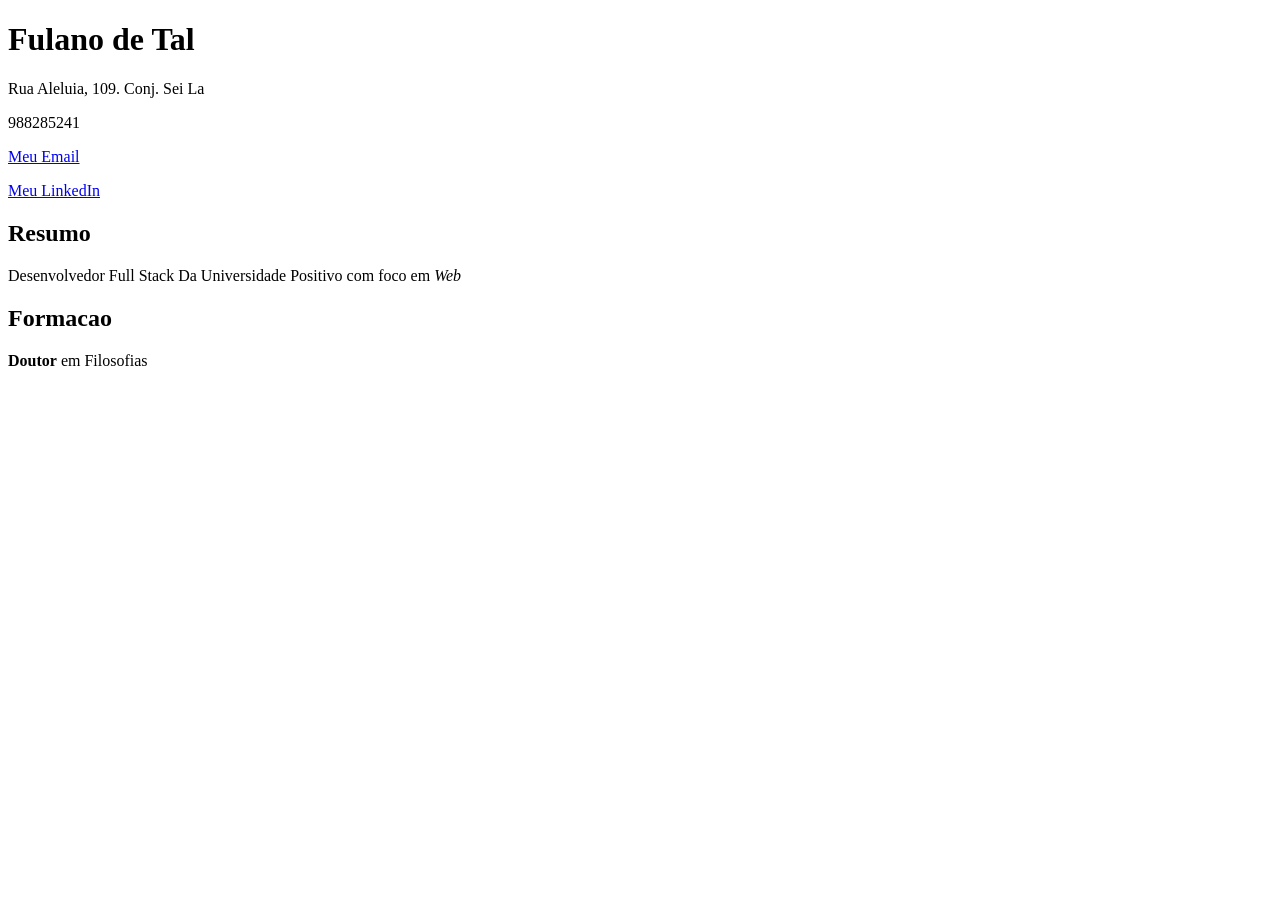
==== index.html @ 4dc011e2 "Add files via upload" ====
<!DOCTYPE html>
<html lang="pt=br">
    <head>
        <meta charset="UTF-8">
        <title>Curriculo Fulano de Tal</title>
    </head>
    <body>
        <div id="cabecalho">
            <h1>Fulano de Tal</h1>
            <p>Rua Aleluia, 109. Conj. Sei La</p>
            <p>988285241</p>
            <p>
                <a href="mailto:felipecardos.moura@gmail.com">Meu Email</a>
            </p>
            <p>
                <a href="https://www.linkedin.com/in/fulanodetal">Meu LinkedIn</a>
            </p>
        </div>

        <div>
            <div>
                <h2>Resumo</h2>
                <p>
                    Desenvolvedor Full Stack Da Universidade Positivo com foco em <i>Web</i>
                </p>
            </div>
        </div>

        <div id="formacao">
            <h2>Formacao</h2>
            <p>
                <b>Doutor</b> em Filosofias
            </p>
        </div>
    </body>
</html>
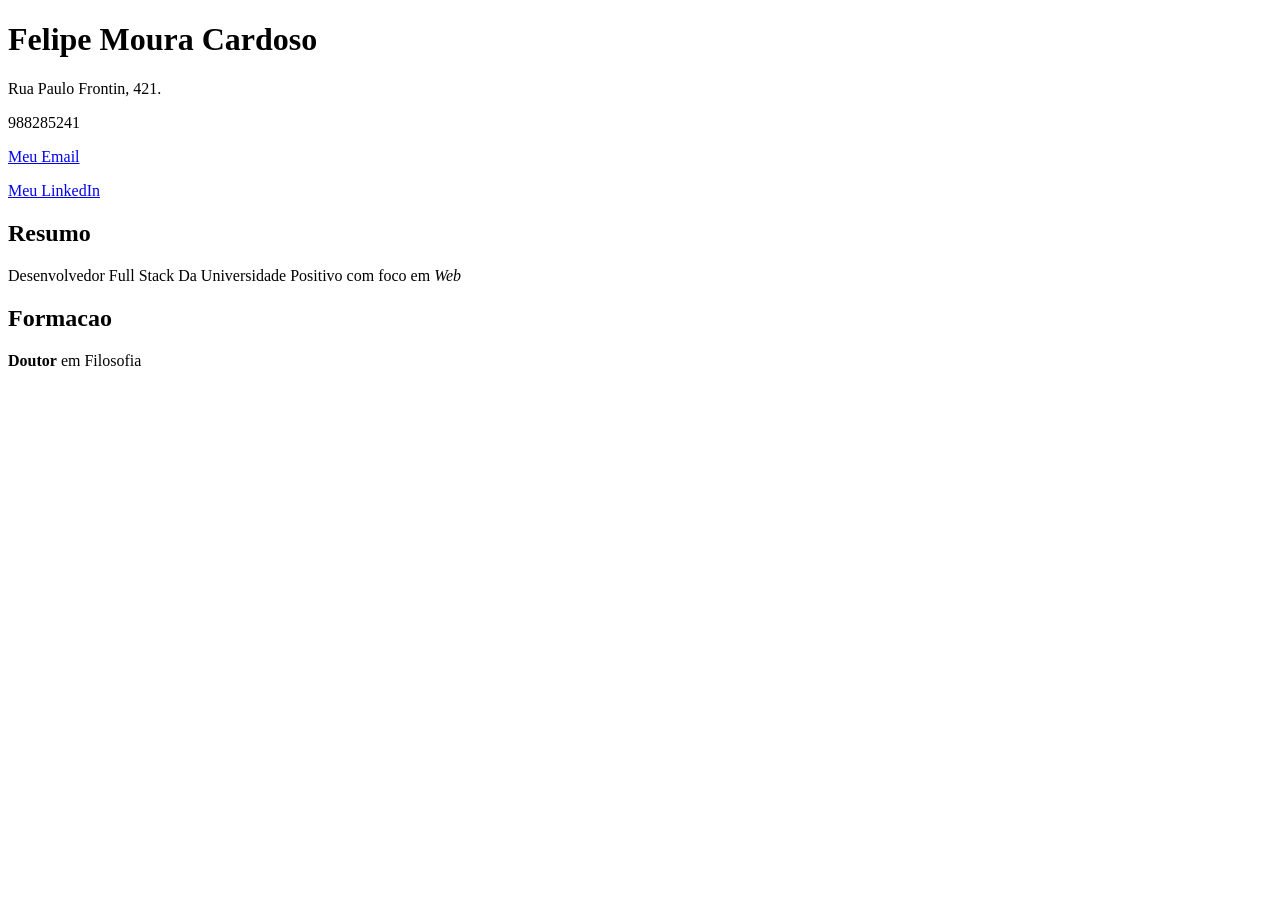
==== commit 760aa9dc: "Update personal details in index.html" ====
--- a/index.html
+++ b/index.html
@@ -2,12 +2,12 @@
 <html lang="pt=br">
     <head>
         <meta charset="UTF-8">
-        <title>Curriculo Fulano de Tal</title>
+        <title>Curriculo Felipe Moura Cardoso</title>
     </head>
     <body>
         <div id="cabecalho">
-            <h1>Fulano de Tal</h1>
-            <p>Rua Aleluia, 109. Conj. Sei La</p>
+            <h1>Felipe Moura Cardoso</h1>
+            <p>Rua Paulo Frontin, 421.</p>
             <p>988285241</p>
             <p>
                 <a href="mailto:felipecardos.moura@gmail.com">Meu Email</a>
@@ -29,8 +29,8 @@
         <div id="formacao">
             <h2>Formacao</h2>
             <p>
-                <b>Doutor</b> em Filosofias
+                <b>Doutor</b> em Filosofia
             </p>
         </div>
     </body>
-</html>+</html>
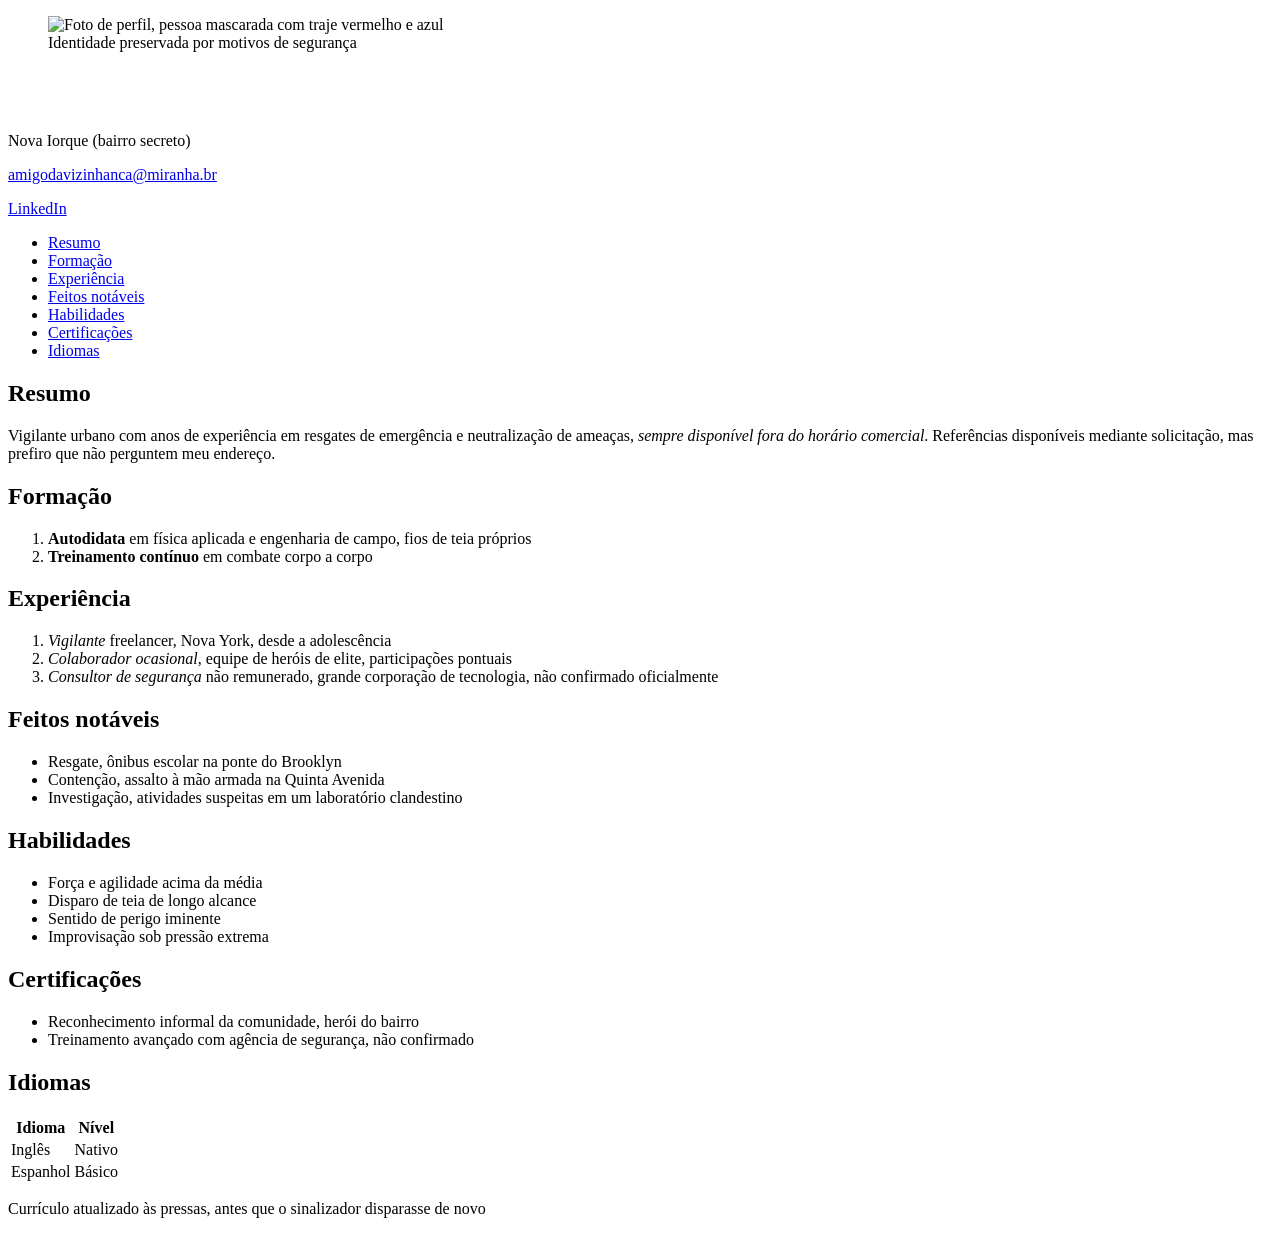
==== commit b0395be0: "Add files via upload" ====
--- a/index.html
+++ b/index.html
@@ -1,36 +1,120 @@
-<!DOCTYPE html>
-<html lang="pt=br">
-    <head>
-        <meta charset="UTF-8">
-        <title>Curriculo Felipe Moura Cardoso</title>
-    </head>
-    <body>
-        <div id="cabecalho">
-            <h1>Felipe Moura Cardoso</h1>
-            <p>Rua Paulo Frontin, 421.</p>
-            <p>988285241</p>
-            <p>
-                <a href="mailto:felipecardos.moura@gmail.com">Meu Email</a>
-            </p>
-            <p>
-                <a href="https://www.linkedin.com/in/fulanodetal">Meu LinkedIn</a>
-            </p>
-        </div>
-
-        <div>
-            <div>
-                <h2>Resumo</h2>
-                <p>
-                    Desenvolvedor Full Stack Da Universidade Positivo com foco em <i>Web</i>
-                </p>
-            </div>
-        </div>
-
-        <div id="formacao">
-            <h2>Formacao</h2>
-            <p>
-                <b>Doutor</b> em Filosofia
-            </p>
-        </div>
-    </body>
-</html>
+<!DOCTYPE html>
+<html lang="pt-br">
+<head>
+  <meta charset="UTF-8" />
+  <meta name="viewport" content="width=device-width, initial-scale=1.0" />
+  <title>Currículo Spider-Man</title>
+  <link rel="stylesheet" href="./styles/global.css">
+</head>
+<body>
+  <header>
+    <figure>
+      <img src="./images/miranha.jpg" alt="Foto de perfil, pessoa mascarada com traje vermelho e azul" />
+      <figcaption>Identidade preservada por motivos de segurança</figcaption>
+    </figure>
+    <h1 style="color: white;">Spider-Man</h1>
+    <div class="header-info">
+      <p>Nova Iorque (bairro secreto)</p>
+      <p>
+        <a href="mailto:amigodavizinhanca@miranha.br">amigodavizinhanca@miranha.br</a>
+      </p>
+      <p>
+        <a href="https://www.linkedin.com/in/miranha/">LinkedIn</a>
+      </p>
+      <nav>
+        <ul>
+          <li><a href="#resumo">Resumo</a></li>
+          <li><a href="#formacao">Formação</a></li>
+          <li><a href="#experiencia">Experiência</a></li>
+          <li><a href="#feitos">Feitos notáveis</a></li>
+          <li><a href="#habilidades">Habilidades</a></li>
+          <li><a href="#certificacoes">Certificações</a></li>
+          <li><a href="#idiomas">Idiomas</a></li>
+        </ul>
+      </nav>
+    </div>
+  </header>
+
+  <main>
+    <section id="resumo">
+      <h2>Resumo</h2>
+      <p>
+        Vigilante urbano com anos de experiência em resgates de emergência e neutralização de ameaças,
+        <em>sempre disponível fora do horário comercial</em>. Referências disponíveis mediante solicitação,
+        mas prefiro que não perguntem meu endereço.
+      </p>
+    </section>
+
+    <section id="formacao">
+      <h2>Formação</h2>
+      <ol>
+        <li><strong>Autodidata</strong> em física aplicada e engenharia de campo, fios de teia próprios</li>
+        <li><strong>Treinamento contínuo</strong> em combate corpo a corpo</li>
+      </ol>
+    </section>
+
+    <section id="experiencia">
+      <h2>Experiência</h2>
+      <ol>
+        <li><em>Vigilante</em> freelancer, Nova York, desde a adolescência</li>
+        <li><em>Colaborador ocasional</em>, equipe de heróis de elite, participações pontuais</li>
+        <li><em>Consultor de segurança</em> não remunerado, grande corporação de tecnologia, não confirmado oficialmente</li>
+      </ol>
+    </section>
+
+    <section id="feitos">
+      <h2>Feitos notáveis</h2>
+      <ul>
+        <li>Resgate, ônibus escolar na ponte do Brooklyn</li>
+        <li>Contenção, assalto à mão armada na Quinta Avenida</li>
+        <li>Investigação, atividades suspeitas em um laboratório clandestino</li>
+      </ul>
+    </section>
+
+    <section id="habilidades">
+      <h2>Habilidades</h2>
+      <ul>
+        <li>Força e agilidade acima da média</li>
+        <li>Disparo de teia de longo alcance</li>
+        <li>Sentido de perigo iminente</li>
+        <li>Improvisação sob pressão extrema</li>
+      </ul>
+    </section>
+
+    <section id="certificacoes">
+      <h2>Certificações</h2>
+      <ul>
+        <li>Reconhecimento informal da comunidade, herói do bairro</li>
+        <li>Treinamento avançado com agência de segurança, não confirmado</li>
+      </ul>
+    </section>
+
+    <section id="idiomas">
+      <h2>Idiomas</h2>
+      <table>
+        <thead>
+          <tr>
+            <th scope="col">Idioma</th>
+            <th scope="col">Nível</th>
+          </tr>
+        </thead>
+        <tbody>
+          <tr>
+            <td>Inglês</td>
+            <td>Nativo</td>
+          </tr>
+          <tr>
+            <td>Espanhol</td>
+            <td>Básico</td>
+          </tr>
+        </tbody>
+      </table>
+    </section>
+  </main>
+
+  <footer>
+    <p>Currículo atualizado às pressas, antes que o sinalizador disparasse de novo</p>
+  </footer>
+</body>
+
+</html>
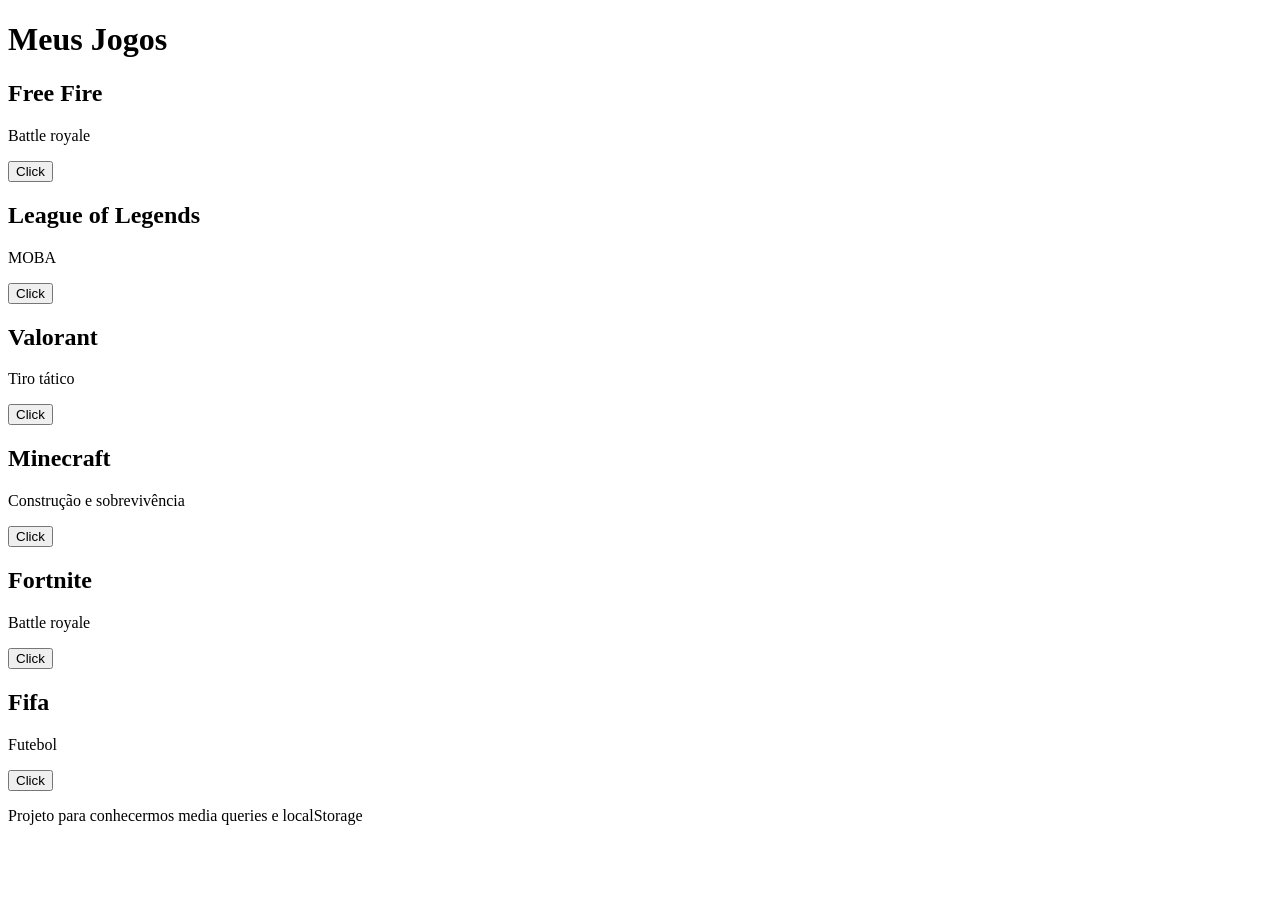
==== commit 55962948: "Add files via upload" ====
--- a/index.html
+++ b/index.html
@@ -1,120 +1,59 @@
-<!DOCTYPE html>
-<html lang="pt-br">
-<head>
-  <meta charset="UTF-8" />
-  <meta name="viewport" content="width=device-width, initial-scale=1.0" />
-  <title>Currículo Spider-Man</title>
-  <link rel="stylesheet" href="./styles/global.css">
-</head>
-<body>
-  <header>
-    <figure>
-      <img src="./images/miranha.jpg" alt="Foto de perfil, pessoa mascarada com traje vermelho e azul" />
-      <figcaption>Identidade preservada por motivos de segurança</figcaption>
-    </figure>
-    <h1 style="color: white;">Spider-Man</h1>
-    <div class="header-info">
-      <p>Nova Iorque (bairro secreto)</p>
-      <p>
-        <a href="mailto:amigodavizinhanca@miranha.br">amigodavizinhanca@miranha.br</a>
-      </p>
-      <p>
-        <a href="https://www.linkedin.com/in/miranha/">LinkedIn</a>
-      </p>
-      <nav>
-        <ul>
-          <li><a href="#resumo">Resumo</a></li>
-          <li><a href="#formacao">Formação</a></li>
-          <li><a href="#experiencia">Experiência</a></li>
-          <li><a href="#feitos">Feitos notáveis</a></li>
-          <li><a href="#habilidades">Habilidades</a></li>
-          <li><a href="#certificacoes">Certificações</a></li>
-          <li><a href="#idiomas">Idiomas</a></li>
-        </ul>
-      </nav>
-    </div>
-  </header>
-
-  <main>
-    <section id="resumo">
-      <h2>Resumo</h2>
-      <p>
-        Vigilante urbano com anos de experiência em resgates de emergência e neutralização de ameaças,
-        <em>sempre disponível fora do horário comercial</em>. Referências disponíveis mediante solicitação,
-        mas prefiro que não perguntem meu endereço.
-      </p>
-    </section>
-
-    <section id="formacao">
-      <h2>Formação</h2>
-      <ol>
-        <li><strong>Autodidata</strong> em física aplicada e engenharia de campo, fios de teia próprios</li>
-        <li><strong>Treinamento contínuo</strong> em combate corpo a corpo</li>
-      </ol>
-    </section>
-
-    <section id="experiencia">
-      <h2>Experiência</h2>
-      <ol>
-        <li><em>Vigilante</em> freelancer, Nova York, desde a adolescência</li>
-        <li><em>Colaborador ocasional</em>, equipe de heróis de elite, participações pontuais</li>
-        <li><em>Consultor de segurança</em> não remunerado, grande corporação de tecnologia, não confirmado oficialmente</li>
-      </ol>
-    </section>
-
-    <section id="feitos">
-      <h2>Feitos notáveis</h2>
-      <ul>
-        <li>Resgate, ônibus escolar na ponte do Brooklyn</li>
-        <li>Contenção, assalto à mão armada na Quinta Avenida</li>
-        <li>Investigação, atividades suspeitas em um laboratório clandestino</li>
-      </ul>
-    </section>
-
-    <section id="habilidades">
-      <h2>Habilidades</h2>
-      <ul>
-        <li>Força e agilidade acima da média</li>
-        <li>Disparo de teia de longo alcance</li>
-        <li>Sentido de perigo iminente</li>
-        <li>Improvisação sob pressão extrema</li>
-      </ul>
-    </section>
-
-    <section id="certificacoes">
-      <h2>Certificações</h2>
-      <ul>
-        <li>Reconhecimento informal da comunidade, herói do bairro</li>
-        <li>Treinamento avançado com agência de segurança, não confirmado</li>
-      </ul>
-    </section>
-
-    <section id="idiomas">
-      <h2>Idiomas</h2>
-      <table>
-        <thead>
-          <tr>
-            <th scope="col">Idioma</th>
-            <th scope="col">Nível</th>
-          </tr>
-        </thead>
-        <tbody>
-          <tr>
-            <td>Inglês</td>
-            <td>Nativo</td>
-          </tr>
-          <tr>
-            <td>Espanhol</td>
-            <td>Básico</td>
-          </tr>
-        </tbody>
-      </table>
-    </section>
-  </main>
-
-  <footer>
-    <p>Currículo atualizado às pressas, antes que o sinalizador disparasse de novo</p>
-  </footer>
-</body>
-
-</html>
+<!DOCTYPE html>
+<html lang="pt-BR">
+<head>
+  <meta charset="UTF-8">
+  <meta name="viewport" content="width=device-width, initial-scale=1.0">
+  <link rel="stylesheet" href="./styles/global.css">
+  <script src="./scripts/index.js" defer></script>
+  <title>Meus Jogos</title>
+</head>
+<body>
+  <header>
+    <h1>Meus Jogos</h1>
+  </header>
+  <main>
+    <section class="container-cards">
+
+      <div class="card" id="free-fire">
+        <h2>Free Fire</h2>
+        <p>Battle royale</p>
+        <button onclick="marcar('free-fire', 'Free fire')">Click</button>
+      </div>
+
+      <div class="card" id="lol">
+        <h2>League of Legends</h2>
+        <p>MOBA</p>
+        <button onclick="marcar('lol', 'League of Legends')">Click</button>
+      </div>
+
+      <div class="card" id="valorant">
+        <h2>Valorant</h2>
+        <p>Tiro tático</p>
+        <button onclick="marcar('valorant', 'Valorant')">Click</button>
+      </div>
+
+      <div class="card" id="minecraft">
+        <h2>Minecraft</h2>
+        <p>Construção e sobrevivência</p>
+        <button onclick="marcar('minecraft', 'Minecraft')">Click</button>
+      </div>
+
+      <div class="card" id="fortnite">
+        <h2>Fortnite</h2>
+        <p>Battle royale</p>
+        <button onclick="marcar('fortnite', 'Fortnite')">Click</button>
+      </div>
+
+      <div class="card" id="fifa">
+        <h2>Fifa</h2>
+        <p>Futebol</p>
+        <button onclick="marcar('fifa', 'Fifa')">Click</button>
+      </div>
+
+    </section>
+  </main>
+  <footer>
+    <p>Projeto para conhecermos media queries e localStorage</p>
+  </footer>
+</body>
+</html>
